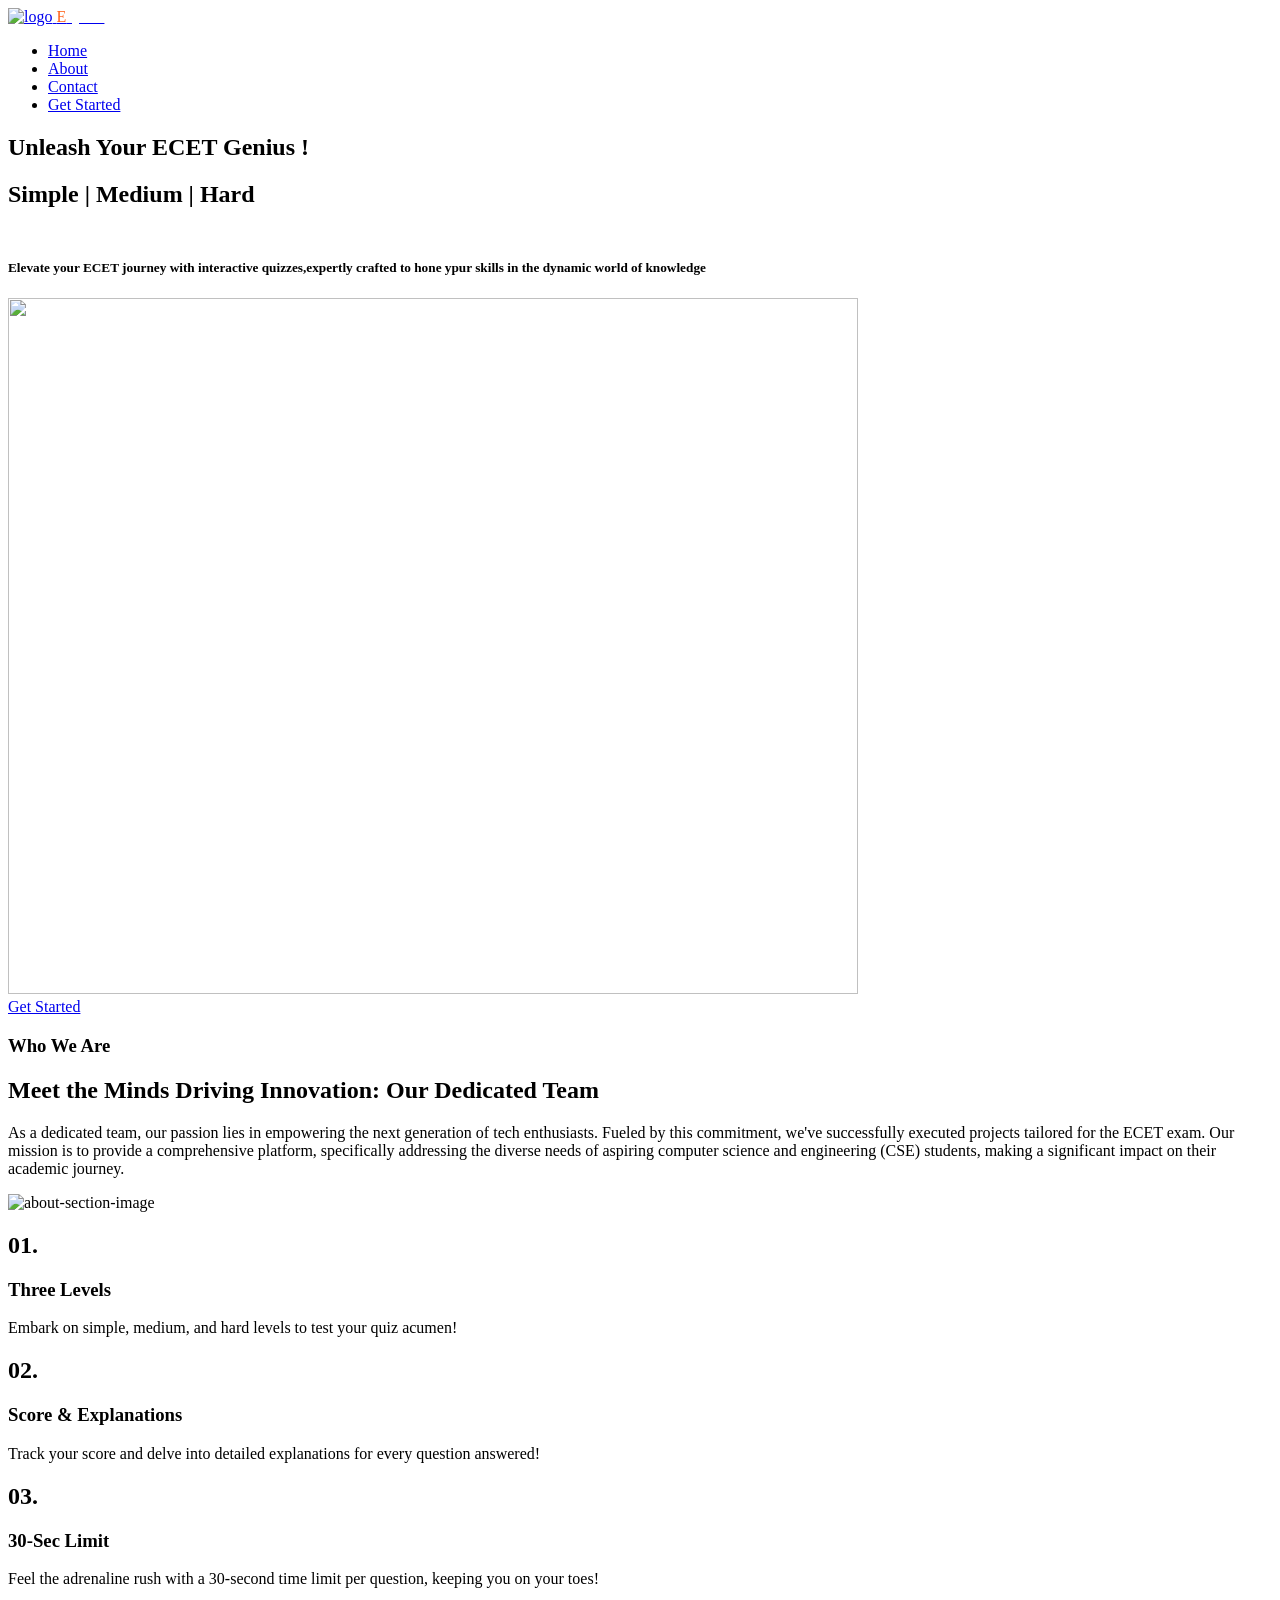
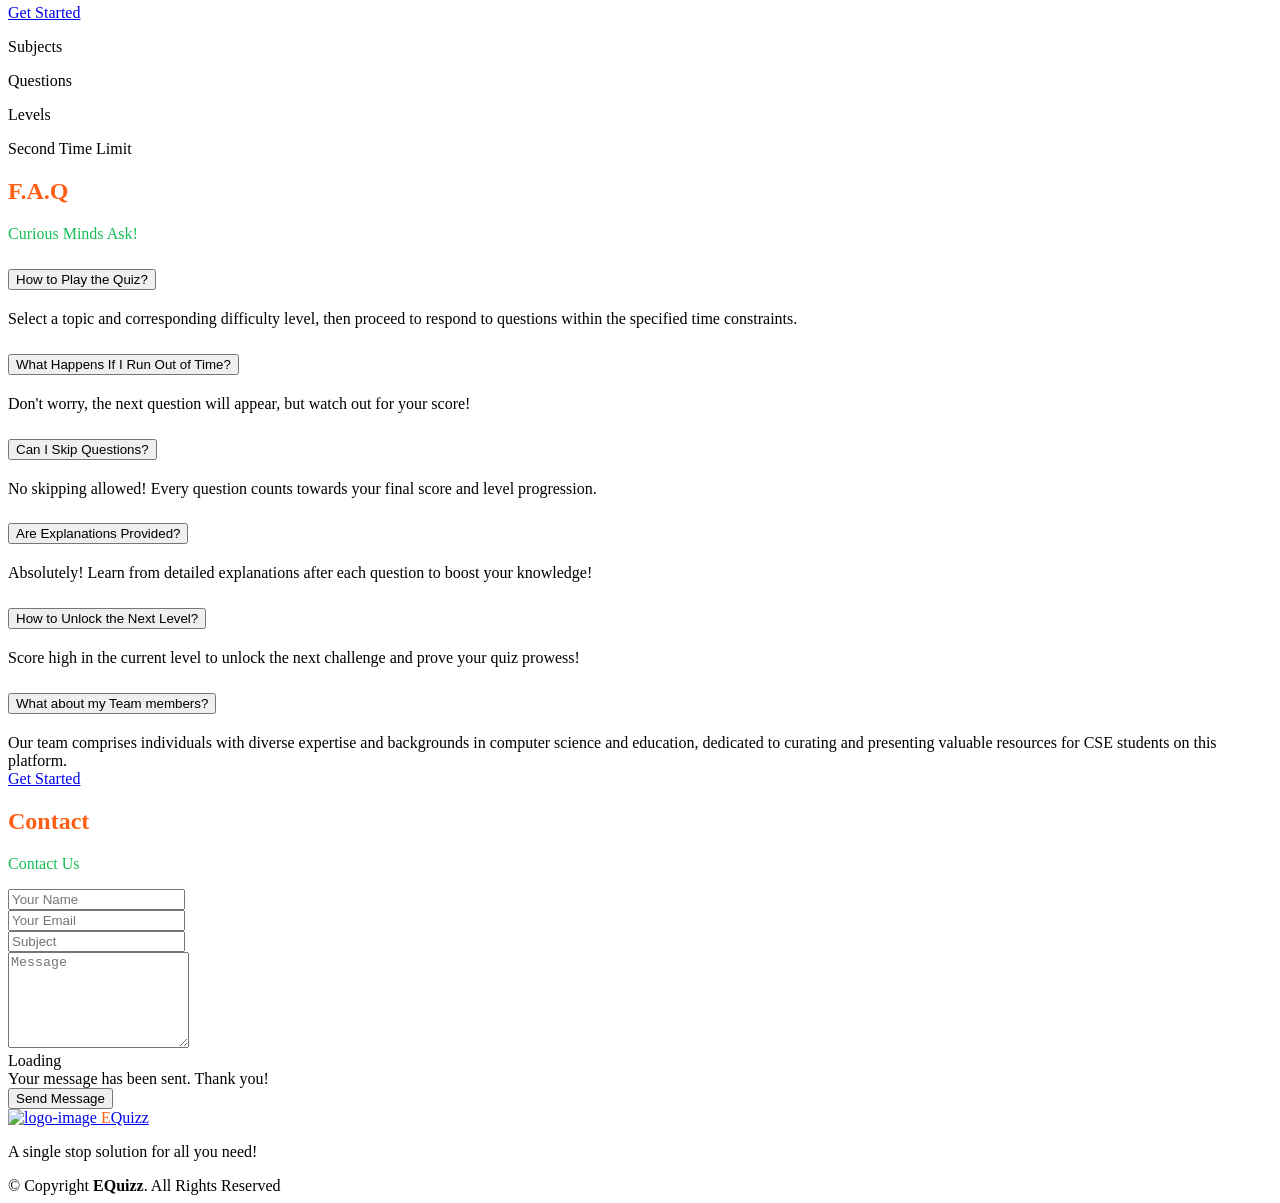
==== final/index.html @ 0a88ded5 "r1" ====
<!DOCTYPE html>
<html lang="en">

<head>
  <meta charset="utf-8"> 
  <meta content="width=device-width, initial-scale=1.0" name="viewport">

  <title>EQuizz</title>
  <meta content="" name="description">
  <meta content="" name="keywords">

  <!-- Favicons -->
  <link href="assets\img\logo.png" rel="icon">
  <link href="assets\img\logo.png" rel="apple-touc">

  <!-- Google Fonts -->
  <link href="https://fonts.googleapis.com/css?family=Open+Sans:300,300i,400,400i,600,600i,700,700i|Nunito:300,300i,400,400i,600,600i,700,700i|Poppins:300,300i,400,400i,500,500i,600,600i,700,700i" rel="stylesheet">

  <!-- Vendor CSS Files -->
  <link href="assets/vendor/aos/aos.css" rel="stylesheet">
  <link href="assets/vendor/bootstrap/css/bootstrap.min.css" rel="stylesheet">
  <link href="assets/vendor/bootstrap-icons/bootstrap-icons.css" rel="stylesheet">
  <link href="assets/vendor/glightbox/css/glightbox.min.css" rel="stylesheet">
  <link href="assets/vendor/remixicon/remixicon.css" rel="stylesheet">
  <link href="assets/vendor/swiper/swiper-bundle.min.css" rel="stylesheet">

  <!-- Main CSS File -->
  <link href="assets/css/style.css" rel="stylesheet">
</head>

<body>

  <!-- ======= Header ======= -->
  <header id="header" class="header fixed-top">
    <div class="container-fluid container-xl d-flex align-items-center justify-content-between">

      <a href="index-home.html" class="logo d-flex align-items-center">
        <img src="assets\img\logo.png" alt="logo">
        <span style="color: #ff5f15;">E</span><span style="color:#fff;">Quizz</span>
      </a>

      <nav id="navbar" class="navbar">
        <ul>
          <li><a class="nav-link scrollto active" href="#hero">Home <i class="bi bi-arrow-down"></i> </a></li>
          <li><a class="nav-link scrollto" href="#about">About<i class="bi bi-arrow-down"></i></a></li>
          <li><a class="nav-link scrollto" href="#contact">Contact<i class="bi bi-arrow-down"></i></a></li>
          <li><a class="getstarted scrollto" href="preloader-mpc.html">Get Started</a></li>
        </ul>
        <i class="bi bi-list mobile-nav-toggle bi-menu-up" style="color: #e1ecff; font-size:1.5rem;"></i>
      </nav><!-- .navbar -->

    </div>
  </header><!-- End Header -->

  <!-- ======= Hero Section ======= -->
  <section id="hero" class="hero d-flex align-items-center">

    <div class="container">
      <div class="row">
               <div class="col-lg-6 col-md-4 d-flex flex-column justify-content-center hero-main ">
          <h1 data-aos="fade-up" >Unleash Your ECET Genius !</h1>
          <h2 data-aos="fade-up" class="text-light glowing-text">Simple | Medium | Hard</h2>
          <h5 style="padding-top: 30px;" data-aos="fade-up" data-aos-delay="200">Elevate your ECET journey with interactive quizzes,expertly crafted to hone ypur skills in the dynamic world of knowledge</h5>
          </div>
  
        <div class="col-lg-6  hero-img " data-aos="zoom-out" data-aos-delay="400" >
          <img width="850" height="696" style="max-width: 80%;" src="assets\img\hero-position-img.webp" class="img-fluid" alt="">
        </div>
      </div>
      <div data-aos="fade-up" data-aos-delay="400">
        <div class="text-center text-lg-center">
          <a href="preloader-mpc.html" class="btn-get-started scrollto d-inline-flex align-items-center justify-content-center align-self-center" style="margin-bottom:0px;">
            <span>Get Started</span>
            <i class="bi bi-arrow-right"></i>
          </a>
        </div>
      </div>
   </div>
  </section>


 

 <!-- End Hero -->

  <main id="main">
    <!-- ======= About Section ======= -->
    <section id="about" class="about">

      <div class="container" data-aos="fade-up">
        <div class="row gx-0">

          <div class="col-lg-6 d-flex flex-column justify-content-center" data-aos="fade-up" data-aos-delay="200">
            <div class="content">
              <h3>Who We Are</h3>
              <h2>Meet the Minds Driving Innovation: Our Dedicated Team</h2>
              <p> As a dedicated team, our passion lies in empowering the next generation of tech enthusiasts. Fueled by this commitment, we've successfully executed projects tailored for the ECET exam. Our mission is to provide a comprehensive platform, specifically addressing the diverse needs of aspiring computer science and engineering (CSE) students, making a significant impact on their academic journey. </p>
              
            </div>
          </div>

          <div class="col-lg-6 d-flex align-items-center" data-aos="zoom-out" data-aos-delay="200">
            <img src="assets\img\about.png" class="img-fluid about-img" alt="about-section-image">
          </div>

        </div>
      </div>
    </section>
    <!-- End About Section -->

    
    <!-- ======= Services Section ======= -->
    <section id="services" class="services">

      <div class="container" data-aos="fade-up">

        <div class="row gy-4">

          <div class="col-lg-4 col-md-6" data-aos="fade-up" data-aos-delay="200">
            <div class="service-box blue">
              <i class="bi-border-width icon"></i>    
              <h1>01.</h1>
              <h3>Three Levels</h3>
              <p>Embark on simple, medium, and hard levels to test your quiz acumen!</p>
            </div>
          </div>

          <div class="col-lg-4 col-md-6" data-aos="fade-up" data-aos-delay="300">
            <div class="service-box blue">
              <i class="bi-award icon"></i>
              <h1>02.</h1>
              <h3>Score & Explanations</h3>
              <p>Track your score and delve into detailed explanations for every question answered! </p>
            </div>
          </div>

          <div class="col-lg-4 col-md-6" data-aos="fade-up" data-aos-delay="400">
            <div class="service-box blue">
              <i class="bi-hourglass-split  icon"></i>            
                <h1>03.</h1>
              <h3>30-Sec Limit </h3>
              <p>Feel the adrenaline rush with a 30-second time limit per question, keeping you on your toes! </p>
            </div>
          </div>


        </div>

      </div>
      <div data-aos="fade-up" data-aos-delay="400">
        <div class="text-center text-lg-center ">
          <a href="preloader-mpc.html" class="btn-get-started scrollto d-inline-flex align-items-center justify-content-center align-self-center">
            <span>Get Started</span>
            <i class="bi bi-arrow-right"></i>
          </a>
        </div>
      </div>
    </section><!-- End Services Section -->

 

<!-- ======= Counts Section ======= -->

      <section id="counts" class="counts">
        <div class="container" data-aos="fade-up">
  
          <div class="row gy-4">
  
            <div class="col-lg-3 col-md-6">
              <div class="count-box">
                <i class="bi bi-book-half"></i>
                <div>
                  <span data-purecounter-start="0" data-purecounter-end="3" data-purecounter-duration="1" class="purecounter"></span>
                  <p>Subjects</p>
                </div>
              </div>
            </div>
  
            <div class="col-lg-3 col-md-6">
              <div class="count-box">
                <i class="bi bi-patch-question-fill" style="color: #ee6c20;"></i>
                <div>
                  <span data-purecounter-start="0" data-purecounter-end="225" data-purecounter-duration="1" class="purecounter"></span>
                  <p>Questions</p>
                </div>
              </div>
            </div>
  
            <div class="col-lg-3 col-md-6">
              <div class="count-box">
                <i class="bi-border-width" style="color: #15be56;"></i>
                <div>
                  <span data-purecounter-start="0" data-purecounter-end="3" data-purecounter-duration="1" class="purecounter"></span>
                  <p>Levels</p>
                </div>
              </div>
            </div>
  
            <div class="col-lg-3 col-md-6">
              <div class="count-box">
                <i class="bi bi-alarm-fill" style="color: #bb0852;"></i>
                <div>
                  <span data-purecounter-start="0" data-purecounter-end="30" data-purecounter-duration="1" class="purecounter"></span>
                  <p> Second Time Limit</p>
                </div>
              </div>
            </div>
  
          </div>
  
        </div>
      </section>

    <!-- End Counts Section -->
  

    <!-- ======= F.A.Q Section ======= -->
    <section id="faq" class="faq">

      <div class="container" data-aos="fade-up">

        <header class="section-header">
          <h2 style="color: #ff5f15;">F.A.Q</h2>
          <p style="color: #15be56;">Curious Minds Ask!</p>
        </header>

        <div class="row">
          <div class="col-lg-6">
            <!-- F.A.Q List 1-->
            <div class="accordion accordion-flush" id="faqlist1">
              <div class="accordion-item">
                <h2 class="accordion-header">
                  <button class="accordion-button collapsed" type="button" data-bs-toggle="collapse" data-bs-target="#faq-content-1">
                    How to Play the Quiz?
                  </button>
                </h2>
                <div id="faq-content-1" class="accordion-collapse collapse" data-bs-parent="#faqlist1">
                  <div class="accordion-body">
                    Select a topic and corresponding difficulty level, then proceed to respond to questions within the specified time constraints.
                  </div>
                </div>
              </div>

              <div class="accordion-item">
                <h2 class="accordion-header">
                  <button class="accordion-button collapsed" type="button" data-bs-toggle="collapse" data-bs-target="#faq-content-2">
                    What Happens If I Run Out of Time?
                  </button>
                </h2>
                <div id="faq-content-2" class="accordion-collapse collapse" data-bs-parent="#faqlist1">
                  <div class="accordion-body">
                    Don't worry, the next question will appear, but watch out for your score!                  </div>
                </div>
              </div>

              <div class="accordion-item">
                <h2 class="accordion-header">
                  <button class="accordion-button collapsed" type="button" data-bs-toggle="collapse" data-bs-target="#faq-content-3">
                    Can I Skip Questions?                  </button>
                </h2>
                <div id="faq-content-3" class="accordion-collapse collapse" data-bs-parent="#faqlist1">
                  <div class="accordion-body">
                    No skipping allowed! Every question counts towards your final score and level progression.                  </div>
                </div>
              </div>

            </div>
          </div>

          <div class="col-lg-6">

            <!-- F.A.Q List 2-->
            <div class="accordion accordion-flush" id="faqlist2">

              <div class="accordion-item">
                <h2 class="accordion-header">
                  <button class="accordion-button collapsed" type="button" data-bs-toggle="collapse" data-bs-target="#faq2-content-1">
                    Are Explanations Provided?                  </button>
                </h2>
                <div id="faq2-content-1" class="accordion-collapse collapse" data-bs-parent="#faqlist2">
                  <div class="accordion-body">
                    Absolutely! Learn from detailed explanations after each question to boost your knowledge!                  </div>
                </div>
              </div>

              <div class="accordion-item">
                <h2 class="accordion-header">
                  <button class="accordion-button collapsed" type="button" data-bs-toggle="collapse" data-bs-target="#faq2-content-2">

                    How to Unlock the Next Level?                  </button>
                </h2>
                <div id="faq2-content-2" class="accordion-collapse collapse" data-bs-parent="#faqlist2">
                  <div class="accordion-body">
                    Score high in the current level to unlock the next challenge and prove your quiz prowess!                  </div>
                </div>
              </div>

              <div class="accordion-item">
                <h2 class="accordion-header">
                  <button class="accordion-button collapsed" type="button" data-bs-toggle="collapse" data-bs-target="#faq2-content-3">
                    What about my Team members?                  </button>
                </h2>
                <div id="faq2-content-3" class="accordion-collapse collapse" data-bs-parent="#faqlist2">
                  <div class="accordion-body">
                    Our team comprises individuals with diverse expertise and backgrounds in computer science and education, dedicated to curating and presenting valuable resources for CSE students on this platform.                  </div>
                </div>
              </div>

            </div>
          </div>

        </div>

      </div>
      <div data-aos="fade-up" data-aos-delay="600">
        <div class="text-center text-lg-center ">
          <a href="preloader-mpc.html" class="btn-get-started scrollto d-inline-flex align-items-center justify-content-center align-self-center">
            <span>Get Started</span>
            <i class="bi bi-arrow-right"></i>
          </a>
        </div>
      </div>


    </section><!-- End F.A.Q Section -->


    <!-- ======= Contact Section ======= -->
    <section id="contact" class="contact">

      <div class="container" data-aos="fade-up">

        <header class="section-header">
          <h2 style="color: #ff5f15;">Contact</h2>
          <p style="color: #15be56;">Contact Us</p>
        </header>

        <div class="row gy-4">


          <div class="col-lg-12">
            <form action="forms/contact.php" method="post" class="php-email-form">
              <div class="row gy-4">

                <div class="col-md-6">
                  <input type="text" name="name" class="form-control contact-input " placeholder="Your Name" required>
                </div>

                <div class="col-md-6 ">
                  <input type="email" class="form-control contact-input" name="email" placeholder="Your Email " required>
                </div>

                <div class="col-md-12">
                  <input type="text" class="form-control contact-input" name="subject" placeholder="Subject" required>
                </div>

                <div class="col-md-12">
                  <textarea class="form-control contact-input" name="message" rows="6" placeholder="Message" required></textarea>
                </div>

                <div class="col-md-12 text-center">
                  <div class="loading">Loading</div>
                  <div class="error-message"></div>
                  <div class="sent-message">Your message has been sent. Thank you!</div>

                  <button type="submit">Send Message</button>
                </div>

              </div>
            </form>

          </div>

        </div>

      </div>

    </section><!-- End Contact Section -->

  </main><!-- End #main -->

  <!-- ======= Footer ======= -->
  <footer id="footer" class="footer">
    <div class="footer-top">
      <div class="container">
        <div class="row gy-4">
          <div class="col-lg-5 col-md-12 footer-info">
            <a href="index.html" class="logo d-flex align-items-center">
              <img src="https://res.cloudinary.com/dsjd30c4d/image/upload/v1711091138/logo_s2dvda.png" alt="logo-image">
              <span style="color:#ff5f15 ;">E</span><span>Quizz</span>
            </a>
            <p>A single stop solution for all you need!</p>
          </div>


        </div>
      </div>
    </div>

    <div class="container">
      <div class="copyright">
        &copy; Copyright <strong><span>EQuizz</span></strong>. All Rights Reserved
      </div>
    </div>
  </footer><!-- End Footer -->

  <a href="#" class="back-to-top d-flex align-items-center justify-content-center"><i class="bi bi-arrow-up-short"></i></a>

  <!-- Vendor JS Files -->
  <script src="assets/vendor/purecounter/purecounter_vanilla.js"></script>
  <script src="assets/vendor/aos/aos.js"></script>
  <script src="assets/vendor/bootstrap/js/bootstrap.bundle.min.js"></script>
  <script src="assets/vendor/glightbox/js/glightbox.min.js"></script>
  <script src="assets/vendor/isotope-layout/isotope.pkgd.min.js"></script>
  <script src="assets/vendor/swiper/swiper-bundle.min.js"></script>
  <script src="assets/vendor/php-email-form/validate.js"></script>

  <!-- Template Main JS File -->
  <script src="assets/js/main.js"></script>

</body>

</html>
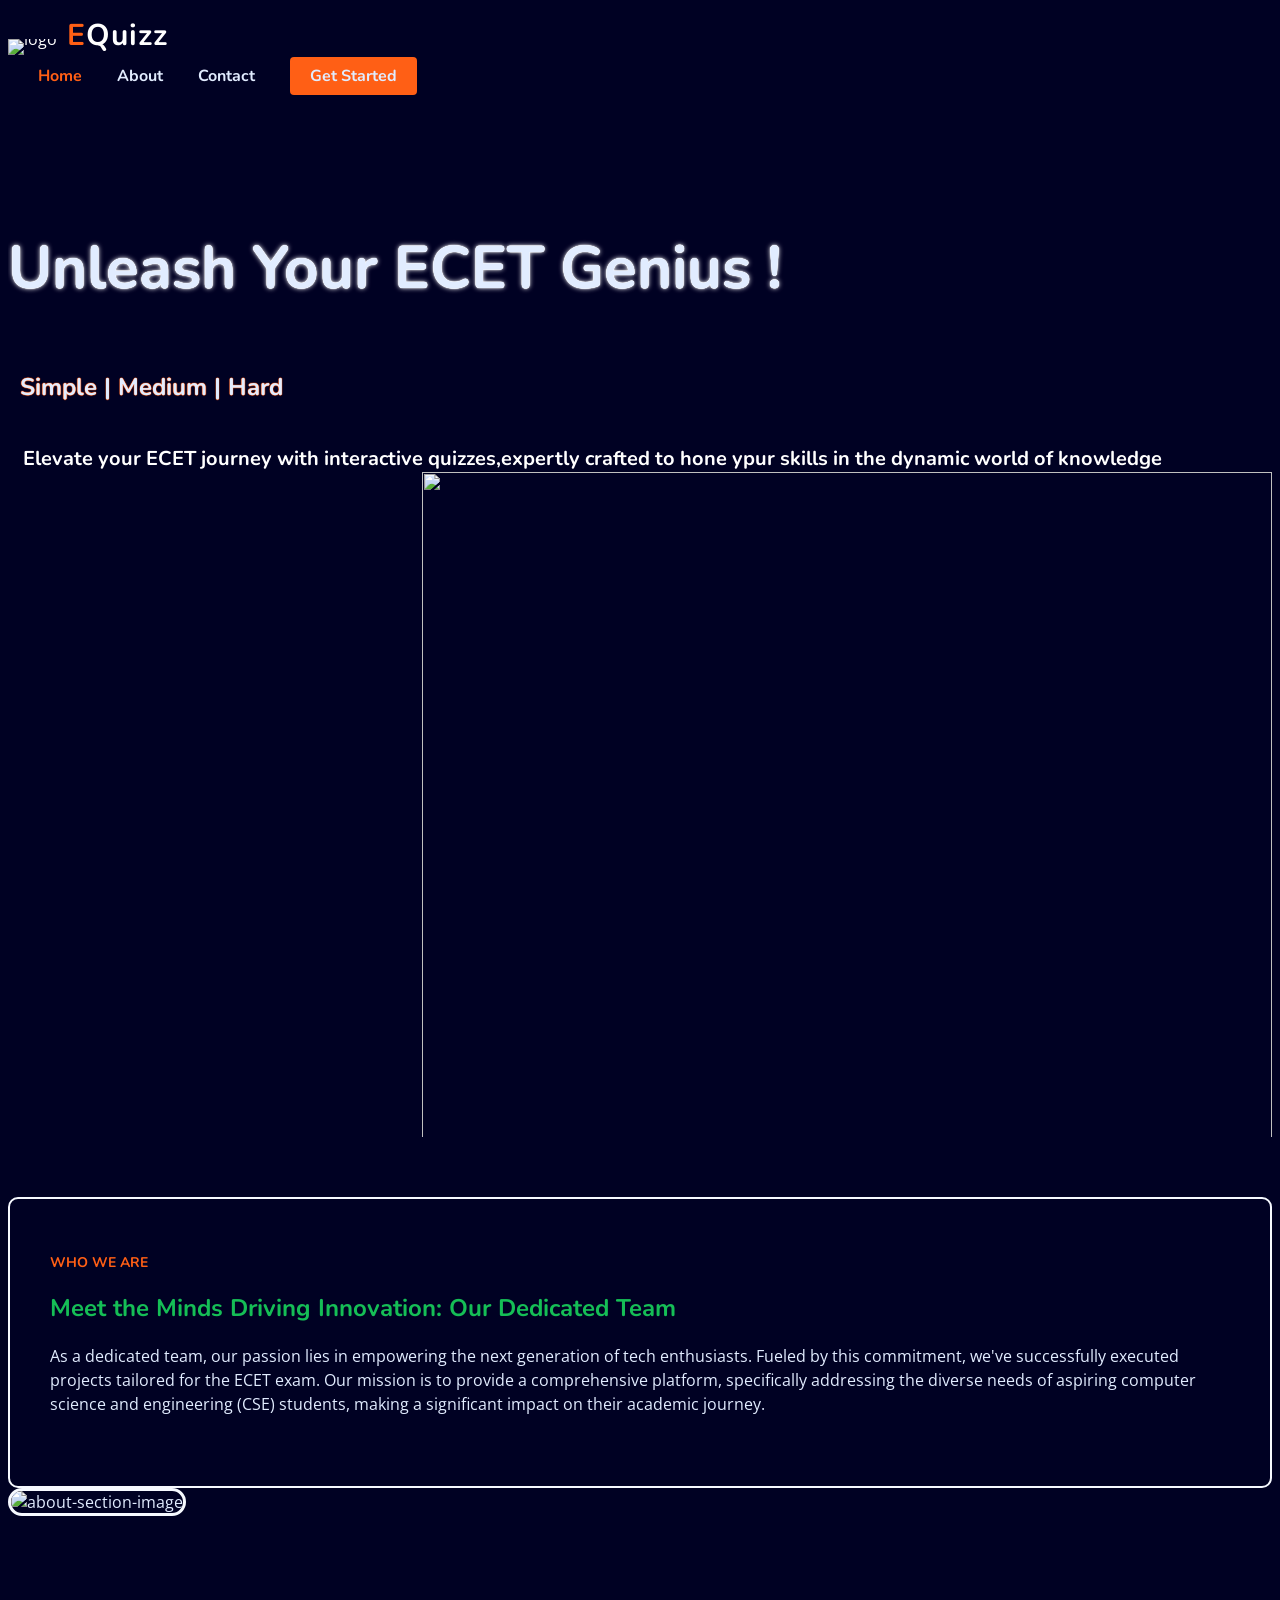
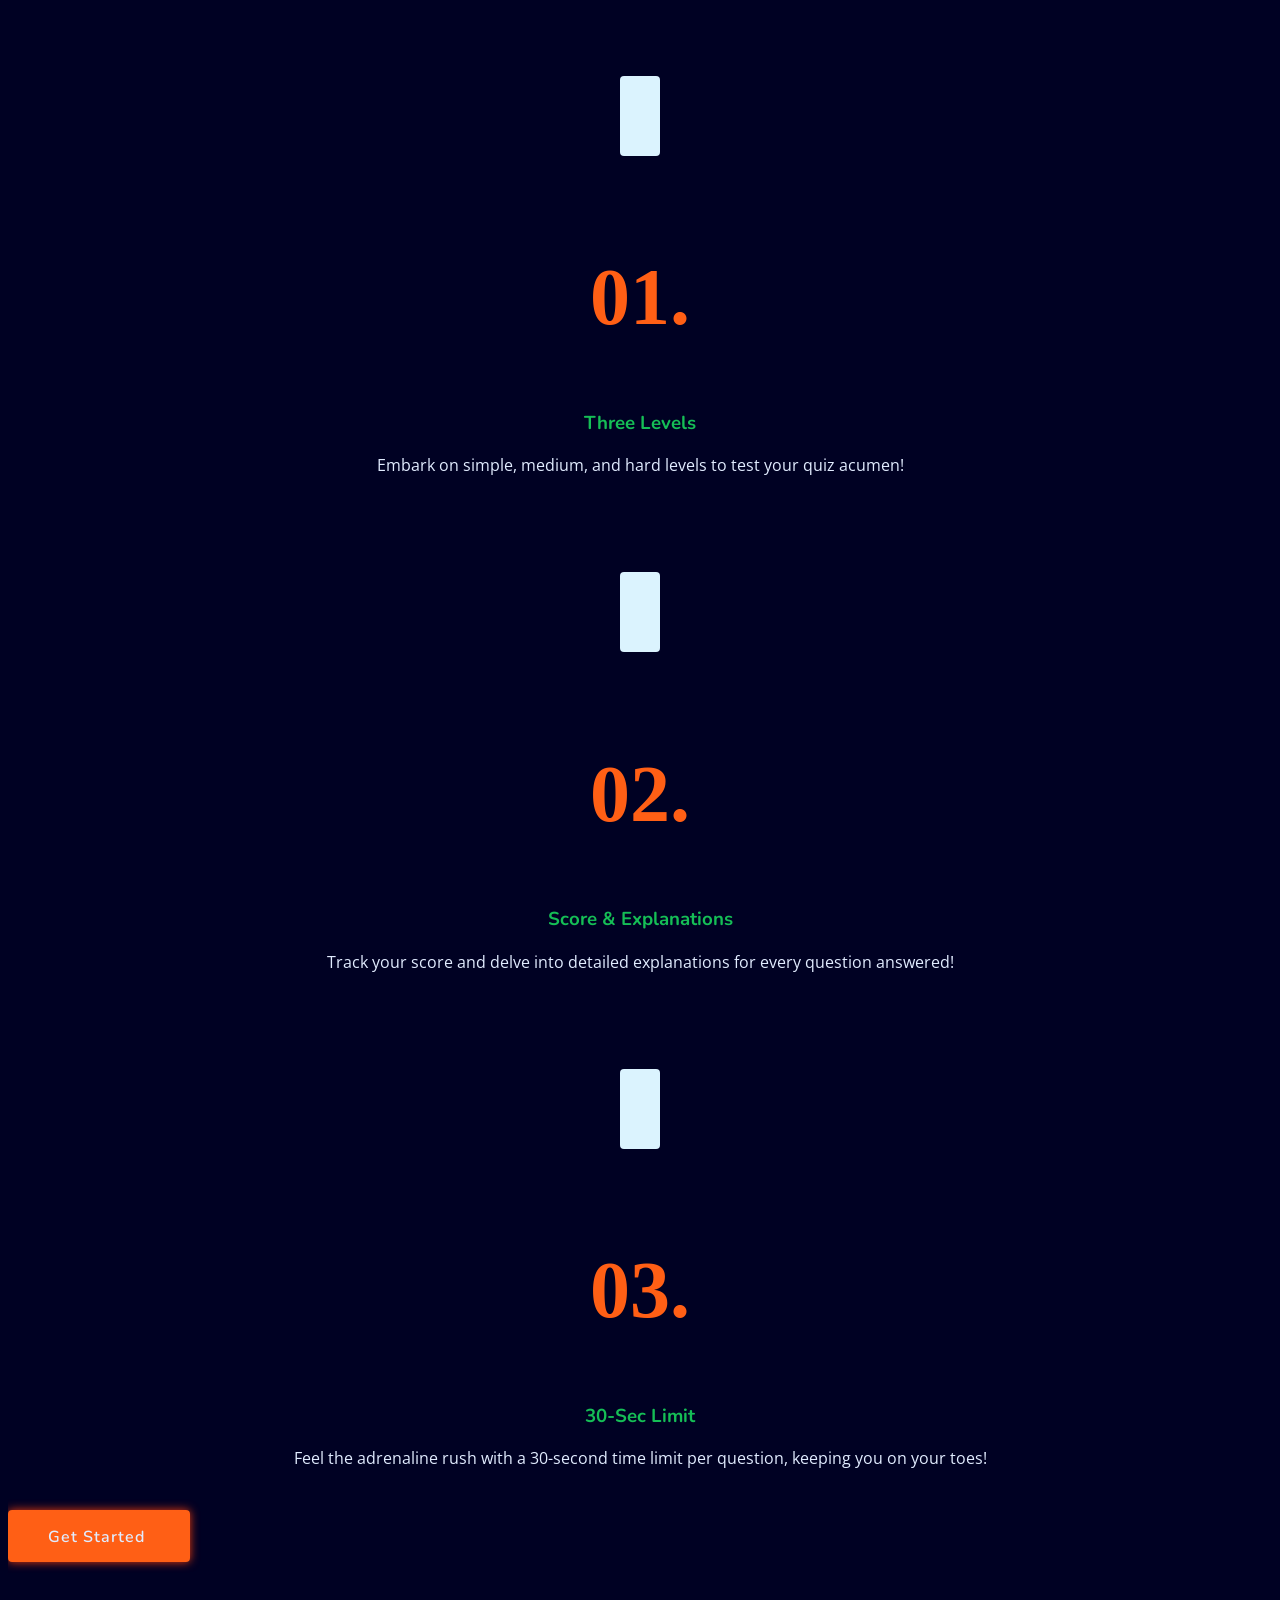
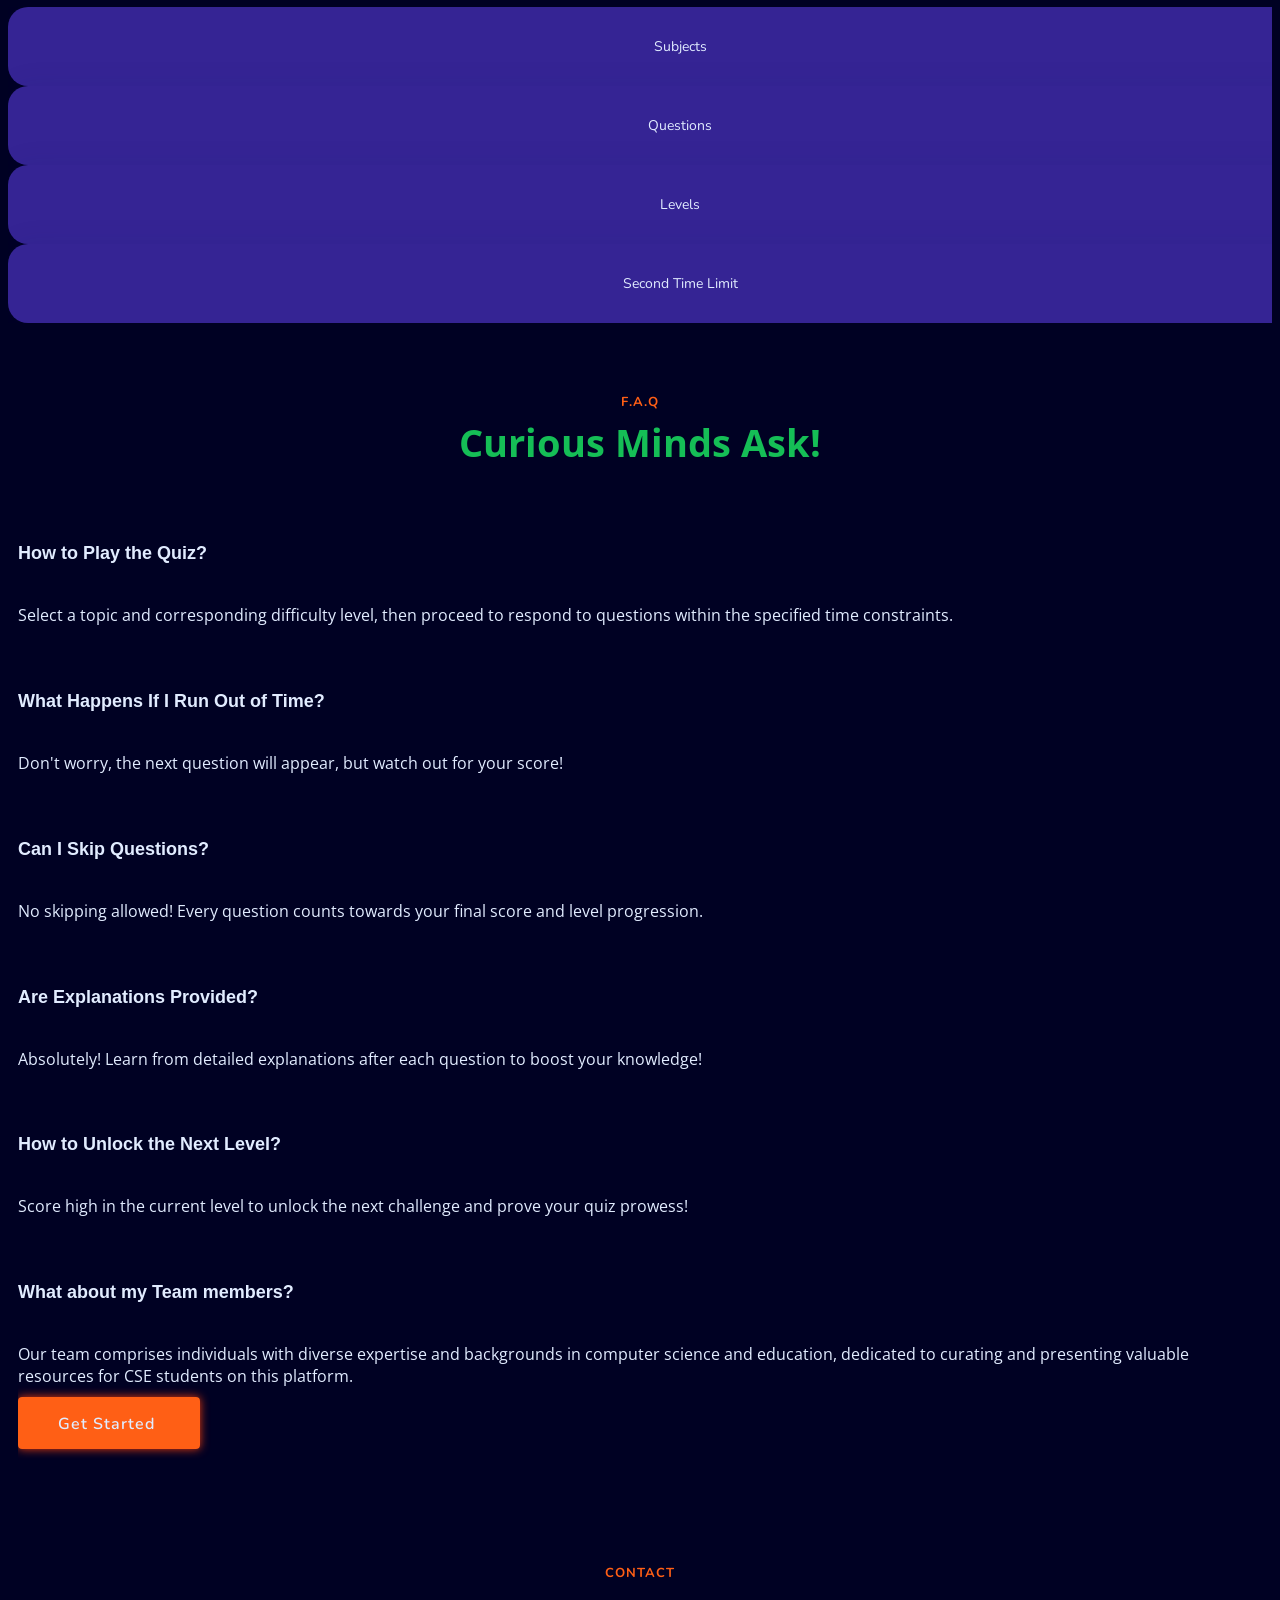
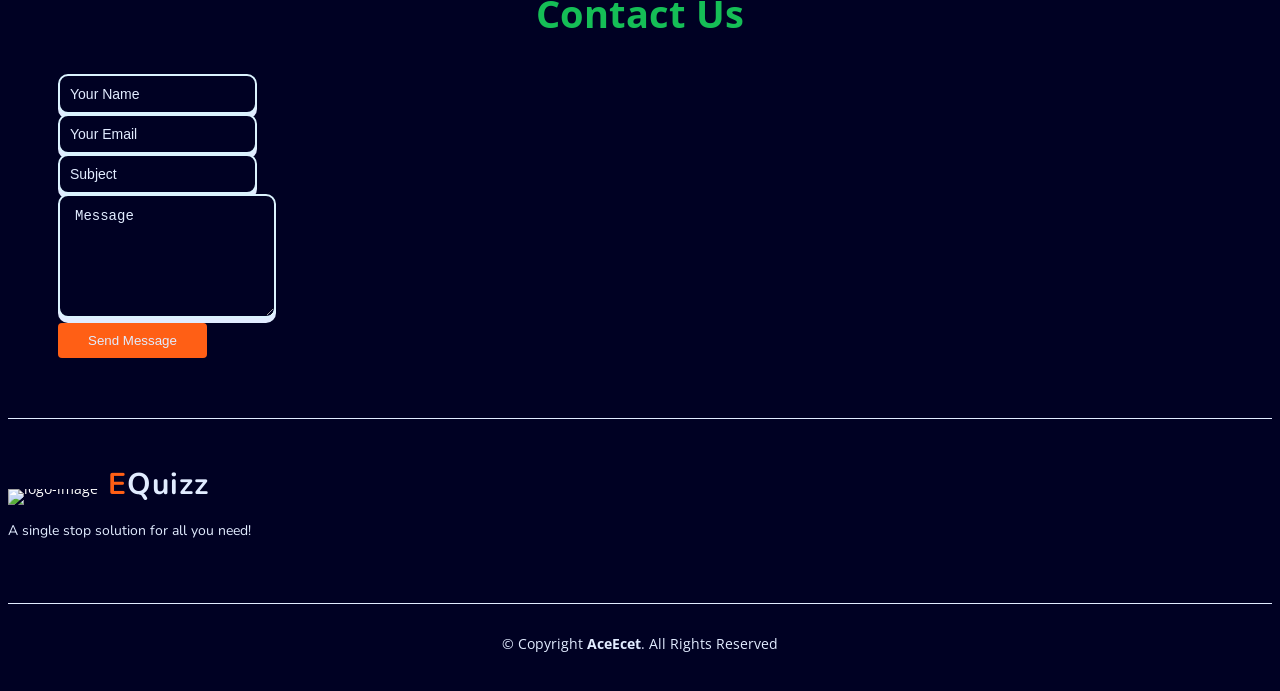
==== commit 5ba746bb: "rename EQuizz to AceEcet" ====
--- a/final/index.html
+++ b/final/index.html
@@ -5,7 +5,7 @@
   <meta charset="utf-8"> 
   <meta content="width=device-width, initial-scale=1.0" name="viewport">
 
-  <title>EQuizz</title>
+  <title>AceEcet</title>
   <meta content="" name="description">
   <meta content="" name="keywords">
 
@@ -399,7 +399,7 @@
 
     <div class="container">
       <div class="copyright">
-        &copy; Copyright <strong><span>EQuizz</span></strong>. All Rights Reserved
+        &copy; Copyright <strong><span>AceEcet</span></strong>. All Rights Reserved
       </div>
     </div>
   </footer><!-- End Footer -->
--- a/final/assets/css/style.css
+++ b/final/assets/css/style.css
@@ -0,0 +1,1043 @@
+/*--------------------------------------------------------------
+# General
+--------------------------------------------------------------*/
+:root {
+  scroll-behavior: smooth;
+}
+
+body {
+  font-family: "Open Sans", sans-serif;
+  color: #e1ecff;
+  background-color: #000123;
+}
+
+a {
+  color: white;
+  text-decoration: none;
+}
+
+a:hover {
+  color: white;
+  text-decoration:none;
+}
+
+h1,
+h2,
+h3,
+h4,
+h5,
+h6 {
+  font-family: "Nunito", sans-serif;
+}
+
+/*--------------------------------------------------------------
+# Sections
+--------------------------------------------------------------*/
+section {
+  padding: 60px 0;
+  overflow: hidden;
+}
+
+.section-header {
+  text-align: center;
+  padding-bottom: 40px;
+}
+
+.section-header h2 {
+  font-size: 13px;
+  letter-spacing: 1px;
+  font-weight: 700;
+  margin: 0;
+  color: #4154f1;
+  text-transform: uppercase;
+}
+
+.section-header p {
+  margin: 10px 0 0 0;
+  padding: 0;
+  font-size: 38px;
+  line-height: 42px;
+  font-weight: 700;
+  color: #012970;
+}
+
+@media (max-width: 768px) {
+  .section-header p {
+    font-size: 28px;
+    line-height: 32px;
+  }
+}
+
+/*--------------------------------------------------------------
+# Breadcrumbs
+--------------------------------------------------------------*/
+.breadcrumbs {
+  padding: 15px 0;
+  background: #012970;
+  min-height: 40px;
+  margin-top: 82px;
+  color: #e1ecff;
+}
+
+@media (max-width: 992px) {
+  .breadcrumbs {
+    margin-top: 57px;
+  }
+}
+
+.breadcrumbs h2 {
+  font-size: 28px;
+  font-weight: 500;
+}
+
+.breadcrumbs ol {
+  display: flex;
+  flex-wrap: wrap;
+  list-style: none;
+  padding: 0 0 10px 0;
+  margin: 0;
+  font-size: 14px;
+}
+
+.breadcrumbs ol a {
+  color: #e1ecff;
+  transition: 0.3s;
+}
+
+.breadcrumbs ol a:hover {
+  text-decoration: underline;
+}
+
+.breadcrumbs ol li+li {
+  padding-left: 10px;
+}
+
+.breadcrumbs ol li+li::before {
+  display: inline-block;
+  padding-right: 10px;
+  color: #8894f6;
+  content: "/";
+}
+
+/*--------------------------------------------------------------
+# Back to top button
+--------------------------------------------------------------*/
+.back-to-top {
+  position: fixed;
+  visibility: hidden;
+  opacity: 0;
+  right: 15px;
+  bottom: 15px;
+  z-index: 99999;
+  background: #ff5f15;
+  width: 40px;
+  height: 40px;
+  border-radius: 4px;
+  transition: all 0.4s;
+}
+
+.back-to-top i {
+  font-size: 24px;
+  color: #e1ecff;
+  line-height: 0;
+}
+
+.back-to-top:hover {
+  background: #ff5f15;
+  color: #e1ecff;
+}
+
+.back-to-top.active {
+  visibility: visible;
+  opacity: 1;
+}
+
+/*--------------------------------------------------------------
+# Disable aos animation delay on mobile devices
+--------------------------------------------------------------*/
+@media screen and (max-width: 768px) {
+  [data-aos-delay] {
+    transition-delay: 0 !important;
+  }
+}
+
+/*--------------------------------------------------------------
+# Header
+--------------------------------------------------------------*/
+.header {
+  transition: all 0.5s;
+  z-index: 997;
+  padding: 20px 0;
+
+}
+
+.header.header-scrolled {
+  background-color: #000123;
+  padding: 15px 0;
+  box-shadow: 0px 2px 20px rgba(1, 41, 112, 0.1);
+}
+
+.header .logo {
+  line-height: 0;
+}
+
+.header .logo img {
+  max-height: 40px;
+  margin-right: 6px;
+  width:2.2rem;
+}
+
+.header .logo span {
+  font-size: 30px;
+  font-weight: 700;
+  letter-spacing: 1px;
+  color: #012970;
+  font-family: "Nunito", sans-serif;
+  margin-top: 3px;
+}
+
+/*--------------------------------------------------------------
+# Navigation Menu
+--------------------------------------------------------------*/
+/**
+* Desktop Navigation 
+*/
+.navbar {
+  padding: 0;
+}
+
+.navbar ul {
+  margin: 0;
+  padding: 0;
+  display: flex;
+  list-style: none;
+  align-items: center;
+}
+
+.navbar li {
+  position: relative;
+}
+
+.navbar a,
+.navbar a:focus {
+  display: flex;
+  align-items: center;
+  justify-content: space-between;
+  padding: 10px 0 10px 30px;
+  font-family: "Nunito", sans-serif;
+  font-size: 16px;
+  font-weight: 700;
+  color: #e1ecff ;
+  white-space: nowrap;
+  transition: 0.3s;
+}
+
+.navbar a i,
+.navbar a:focus i {
+  font-size: 12px;
+  line-height: 0;
+  margin-left: 5px;
+}
+
+.navbar a:hover,
+.navbar .active,
+.navbar .active:focus,
+.navbar li:hover>a {
+  color: #ff5f15;
+}
+
+.navbar .getstarted,
+.navbar .getstarted:focus {
+  background: #ff5f15;
+  padding: 8px 20px;
+  margin-left: 30px;
+  border-radius: 4px;
+  color: #e1ecff;
+}
+
+.navbar .getstarted:hover,
+.navbar .getstarted:focus:hover {
+  color: #e1ecff;
+  background: #ff5f15;
+}
+
+@media (max-width: 1366px) {
+  .navbar .dropdown .dropdown ul {
+    left: -90%;
+  }
+
+  .navbar .dropdown .dropdown:hover>ul {
+    left: -100%;
+  }
+}
+
+/**
+* Mobile Navigation 
+*/
+.mobile-nav-toggle {
+  color: #012970;
+  font-size: 28px;
+  cursor: pointer;
+  display: none;
+  line-height: 0;
+  transition: 0.5s;
+}
+
+.mobile-nav-toggle.bi-x {
+  color: #e1ecff;
+}
+
+@media (max-width: 1200px) {
+  .mobile-nav-toggle {
+    display: block;
+  }
+
+  .navbar ul {
+    display: none;
+  }
+}
+
+.navbar-mobile {
+  position: fixed;
+  overflow: hidden;
+  top: 0;
+  right: 0;
+  left: 0;
+  bottom: 0;
+  background: #000123;
+  transition: 0.3s;
+}
+
+.navbar-mobile .mobile-nav-toggle {
+  position: absolute;
+  top: 15px;
+  right: 15px;
+}
+
+.navbar-mobile ul {
+  display: block;
+  position: absolute;
+  top: 55px;
+  right: 15px;
+  bottom: 15px;
+  left: 15px;
+  padding: 10px 0;
+  border-radius: 10px;
+  background-color: #e1ecff;
+  overflow-y: auto;
+  transition: 0.3s;
+}
+
+.navbar-mobile a,
+.navbar-mobile a:focus {
+  padding: 10px 20px;
+  font-size: 15px;
+  color:#001f55 ;
+}
+
+.navbar-mobile a:hover,
+.navbar-mobile .active,
+.navbar-mobile li:hover>a {
+  color: #ff5f15;
+}
+
+.navbar-mobile .getstarted,
+.navbar-mobile .getstarted:focus {
+  margin: 15px;
+}
+
+
+/*--------------------------------------------------------------
+# Hero Section
+--------------------------------------------------------------*/
+.hero {
+  width: 100%;
+  height: 100vh;
+  background: url(https://res.cloudinary.com/dsjd30c4d/image/upload/v1711090988/hero-bg_wryiqh.jpg) top center no-repeat;
+  background-size: cover;
+  
+
+}
+.hero-main{
+  background: transparent url(assets\img\bg-shapes-circles.png) no-repeat right top;
+  background-size: cover;
+}
+
+.hero h1 {
+  margin: 20;
+  font-size: 60px;
+  font-weight: 700;
+  color: #e1ecff;
+  text-shadow: 
+  0 0 1px #fff, /* horizontal offset, vertical offset, blur radius, color */
+  0 0 1px #fff,
+  0 0 0px #fff,
+  0 0 5px #fff;
+}
+
+.hero h5 {
+  color: white;
+  margin: -20px 15px 0 15px;
+  font-size: 20px;
+}
+
+.glowing-text {
+  padding: 0.5em;
+  text-shadow: 
+    0 0 1px #ff5f15, /* horizontal offset, vertical offset, blur radius, color */
+    0 0 1px #ff5f15,
+    0 0 1px #ff5f15,
+    0 0 0px #ff5f15;
+}
+
+.btn-get-started {
+  margin-top: 50px;
+  margin-bottom: 0px;
+  line-height: 0;
+  padding: 15px 40px;
+  border-radius: 4px;
+  transition: 0.5s;
+  color: #e1ecff;
+  background: #ff5f15;
+  box-shadow: 0px 0px 10px 0px #ed3c0d;
+  
+}
+
+.btn-get-started span {
+  font-family: "Nunito", sans-serif;
+  font-weight: 600;
+  font-size: 16px;
+  letter-spacing: 1px;
+}
+
+.btn-get-started i {
+  margin-left: 5px;
+  font-size: 18px;
+  transition: 0.3s;
+}
+
+.btn-get-started:hover i {
+  transform: translateX(5px);
+  padding: 0.1em;
+  text-shadow: 
+    0 0 5px #ff5f15, /* horizontal offset, vertical offset, blur radius, color */
+    0 0 10px #ff5f15,
+    0 0 15px #ff5f15,
+    0 0 20px #ff5f15;
+}
+
+.hero .hero-img {
+  text-align: right;
+ 
+}
+
+
+@media (min-width: 1024px) {
+  .hero {
+    background-attachment: fixed;
+  }
+}
+
+@media (max-width: 991px) {
+  .hero {
+    height: auto;
+    padding: 120px 0 60px 0;
+  }
+
+  .hero .hero-img {
+    text-align: center;
+    margin-top: 80px;
+  }
+
+  .hero .hero-img img {
+    width: 80%;
+  }
+}
+
+@media (max-width: 768px) {
+  .hero {
+    text-align: center;
+  }
+
+  .hero h1 {
+    font-size: 32px;
+  }
+
+  .hero h2 {
+    font-size: 24px;
+  }
+
+  .hero .hero-img img {
+    width: 100%;
+  }
+}
+
+
+/*--------------------------------------------------------------
+# About
+--------------------------------------------------------------*/
+.about{
+  background-color: #000123;
+  background-size: cover;
+  padding:auto;
+  margin: auto;
+}
+.about .content {
+  padding: 40px;
+  border: 2px solid #F6F9FF;
+  color:#e1ecff;
+  border-radius: 10px;
+}
+
+.about-img{
+  border: 3px solid #F6F9FF;
+ border-radius:30px ;
+}
+@media (max-width: 768px) {
+  .about-img{
+    border-top:none;
+    border-radius: 20px;
+  }
+  .about .content{
+    border-bottom: none;
+    border-radius: 20px;
+
+  }
+}
+.about h3 {
+  font-size: 14px;
+  font-weight: 700;
+  color: #ff5f15;
+  text-transform: uppercase;
+}
+
+.about h2 {
+  font-size: 24px;
+  font-weight: 700;
+  color: #15be56;
+}
+
+.about p {
+  margin: 15px 0 30px 0;
+  line-height: 24px;
+}
+
+
+/*--------------------------------------------------------------
+# Services
+--------------------------------------------------------------*/
+.services{
+  background:url(/AceEcet-Home-Page/assets/img/arrow-bg.png) no-repeat bottom left;
+  background-size:30%;
+}
+.services .service-box {
+  box-shadow: 0px 0 0px rgba(1, 41, 112, 0.08);
+  height: 100%;
+  padding: 40px 30px;
+  text-align: center;
+  transition: 0.3s;
+  border-radius: 5px;
+}
+.services .service-box .icon {
+  font-size: 36px;
+  padding: 40px 20px;
+  border-radius: 4px;
+  position: relative;
+  margin-bottom: 25px;
+  display: inline-block;
+  line-height: 0;
+  transition: 0.3s;
+}
+
+.services h1{
+  font-size:5rem;
+  color: #ff5f15;
+  font-family: serif;
+
+}
+
+.services .service-box h3 {
+  color: #15be56;
+  font-weight: 700;
+}
+
+.services .service-box .read-more {
+  display: inline-flex;
+  align-items: center;
+  justify-content: center;
+  font-weight: 600;
+  font-size: 16px;
+  padding: 8px 20px;
+}
+
+.services .service-box .read-more i {
+  line-height: 0;
+  margin-left: 5px;
+  font-size: 18px;
+}
+
+/* .services .service-box.blue {
+  border-bottom: 3px solid #352494;
+  border-top: 3px solid #352494;
+
+} */
+
+.services .service-box.blue .icon {
+  color: #352494;
+  background: #dbf3fe;
+}
+
+.services .service-box.blue .read-more {
+  color: #352494;
+}
+
+.services .service-box.blue:hover {
+  background: #352494;
+}
+
+.services .service-box.red {
+  border-bottom: 3px solid #e9222c;
+}
+
+.services .service-box.red .icon {
+  color: #e9222c;
+  background: #fef7f8;
+}
+
+.services .service-box.red .read-more {
+  color: #e9222c;
+}
+
+.services .service-box.red:hover {
+  background: #e9222c;
+}
+
+.services .service-box.purple {
+  border-bottom: 3px solid #b50edf;
+}
+
+.services .service-box.purple .icon {
+  color: #b50edf;
+  background: #f8e4fd;
+}
+
+.services .service-box.purple .read-more {
+  color: #b50edf;
+}
+
+.services .service-box.purple:hover {
+  background: #b50edf;
+}
+
+.services .service-box.pink {
+  border-bottom: 3px solid #f51f9c;
+}
+
+.services .service-box.pink .icon {
+  color: #f51f9c;
+  background: #feecf7;
+}
+
+.services .service-box.pink .read-more {
+  color: #f51f9c;
+}
+
+.services .service-box.pink:hover {
+  background: #f51f9c;
+}
+
+.services .service-box:hover h3,
+.services .service-box:hover p,
+.services .service-box:hover .read-more {
+  color: #e1ecff;
+}
+
+.services .service-box:hover .icon {
+  background: #e1ecff;
+}
+
+
+/*--------------------------------------------------------------
+# Counts
+--------------------------------------------------------------*/
+.counts {
+  padding: 0px 0 0px;
+  align-items: center;
+  justify-content: center;
+}
+
+.counts .count-box {
+  display: flex;
+  align-items: center;
+  padding: 30px;
+  width: 100%;
+  background: #352494;
+  box-shadow: 0px 0 30px rgba(1, 41, 112, 0.08);
+  border-radius: 20px;
+  align-items: center;
+  justify-content: center;
+}
+
+.counts .count-box i {
+  font-size: 42px;
+  line-height: 0;
+  margin-right: 20px;
+  color: #4154f1;
+}
+
+.counts .count-box span {
+  font-size: 36px;
+  display: block;
+  font-weight: 600;
+  color: #15be56;
+}
+
+.counts .count-box p {
+  padding: 0;
+  margin: 0;
+  font-family: "Nunito", sans-serif;
+  font-size: 14px;
+}
+
+/*--------------------------------------------------------------
+# F.A.Q
+--------------------------------------------------------------*/
+.faq{
+  margin:10px;
+}
+.faq .accordion-collapse {
+  border: 0;
+}
+
+.faq .accordion-button {
+  padding: 20px 15px 20px 0;
+  font-weight: 600;
+  border: 0;
+  font-size: 18px;
+  color: #e1ecff;
+  text-align: left;
+  background-color:#000123;
+
+  
+}
+
+.faq .accordion-button:focus {
+  box-shadow: none;
+  background:#000123;
+  color:#ff5f15;
+
+  
+}
+
+.faq .accordion-button:not(.collapsed) {
+  background:#000123;
+  color: #ff5f15;
+  border-bottom: 0;
+}
+
+
+.faq .accordion-body {
+  padding: 0 0 25px 0;
+  border: 0;
+  color:#e1ecff;
+  background-color: #000123;
+  }
+  
+
+
+/*--------------------------------------------------------------
+# Contact
+--------------------------------------------------------------*/
+.contact{
+  background: transparent url(https://res.cloudinary.com/dsjd30c4d/image/upload/v1711091092/bg-shapes-circles_dgtc5s.png) no-repeat center;
+  background-size: 30%;
+  justify-content: center;
+  align-items: center;
+  color:#e1ecff;
+  margin-top: 0px;
+  
+}
+@media (max-width: 991px) {
+ .contact{
+  background-size: 100%;
+ }
+}
+
+
+.contact .info-box {
+  color: #e1ecff;
+  background: transparent;
+  padding: 0px;
+
+
+}
+.contact .info-box i {
+  font-size: 38px;
+  line-height: 0;
+  color: #e1ecff;
+}
+
+.contact .info-box h3 {
+  font-size: 20px;
+  color: #012970;
+  font-weight: 700;
+  margin: 0px 0 10px 0;
+}
+
+.contact .info-box p {
+  padding: 0;
+  line-height: 24px;
+  font-size: 14px;
+  margin-bottom: 0;
+  
+}
+
+.contact .php-email-form {
+  background: transparent;
+  padding-top: 0px;
+  padding-right: 50px;
+  padding-left: 50px;
+  height: 100%;
+  
+
+}
+
+.contact .php-email-form .error-message {
+  display: none;
+  color: #e1ecff;
+  background: #ed3c0d;
+  text-align: left;
+  padding: 15px;
+  margin-bottom: 24px;
+  font-weight: 600;
+}
+
+.contact .php-email-form .sent-message {
+  display: none;
+  color: #e1ecff;
+  background: #18d26e;
+  text-align: center;
+  padding: 15px;
+  margin-bottom: 24px;
+  font-weight: 600;
+}
+
+.contact .php-email-form .loading {
+  display: none;
+  background: transparent;
+  text-align: center;
+  padding: 15px;
+  margin-bottom: 24px;
+}
+
+.contact .php-email-form .loading:before {
+  content: "";
+  display: inline-block;
+  border-radius: 50%;
+  width: 24px;
+  height: 24px;
+  margin: 0 10px -6px 0;
+  border: 3px solid #18d26e;
+  border-top-color: transparent;
+  animation: animate-loading 1s linear infinite;
+}
+
+.contact .php-email-form input,
+.contact .php-email-form textarea {
+  border-radius: 10px;
+  box-shadow: 0 5px 0px #e1ecff;
+  font-size: 14px;
+  color:#000;
+  background-color: #000123;
+
+}
+.contact .php-email-form input::placeholder,
+.contact .php-email-form textarea::placeholder {
+  color: #e1ecff;
+}
+.contact .php-email-form input:focus,
+.contact .php-email-form textarea:focus {
+  border-color: #e1ecff;
+  color:#e1ecff;
+}
+
+.contact .php-email-form input[type=text],
+.contact .php-email-form input[type=email] {
+  padding: 10px 10px;
+}
+
+.contact .php-email-form textarea {
+  padding: 12px 15px;
+}
+
+.contact .php-email-form button[type=submit] {
+  background: #ff5f15;
+  border: 0;
+  padding: 10px 30px;
+  color: #e1ecff;
+  transition: 0.4s;
+  border-radius: 4px;
+}
+
+.contact .php-email-form button[type=submit]:hover {
+  background: #ff5f15;
+}
+
+@keyframes animate-loading {
+  0% {
+    transform: rotate(0deg);
+  }
+
+  100% {
+    transform: rotate(360deg);
+  }
+}
+.team-1{
+  padding:auto;
+  margin: auto;
+  float: right;
+}
+.crd,.crd a{
+  color:#e1ecff;
+
+}
+.contact-input{
+  background-color: #000123;
+  color:#e1ecff;
+  border: 2px solid #dbf3fe;
+  border-radius: 20px;
+  box-shadow: 0 5px 10px #e1ecff;
+}
+
+
+/*--------------------------------------------------------------
+# Footer
+--------------------------------------------------------------*/
+.footer {
+  background: #000123;
+  padding: 0 0 30px 0;
+  font-size: 14px;
+  
+}
+
+.footer .footer-newsletter {
+  padding: 50px 0;
+  background: #000123;
+  border-top: 1px solid #e1ecff;
+}
+
+.footer .footer-newsletter h4 {
+  font-size: 24px;
+  margin: 0 0 10px 0;
+  padding: 0;
+  line-height: 1;
+  font-weight: 700;
+  color: #e1ecff;
+}
+
+.footer .footer-newsletter form {
+  margin-top: 20px;
+  background: #000123;
+  padding: 6px 10px;
+  position: relative;
+  border-radius: 4px;
+  border: 1px solid #e1ecff;
+}
+
+.footer .footer-newsletter form input[type=email] {
+  border: 0;
+  padding: 8px;
+  width: calc(100% - 140px);
+}
+
+.footer .footer-newsletter form input[type=submit] {
+  position: absolute;
+  top: 0;
+  right: 0;
+  bottom: 0;
+  border: 0;
+  background: none;
+  font-size: 16px;
+  padding: 0 30px;
+  margin: 3px;
+  background: #000123;
+  color: #e1ecff;
+  transition: 0.3s;
+  border-radius: 4px;
+}
+
+.footer .footer-newsletter form input[type=submit]:hover {
+  background: #000123;
+}
+
+.footer .footer-top {
+  background: #000123 url(https://res.cloudinary.com/dsjd30c4d/image/upload/v1711091041/footer-bg_dbqjiu.png) no-repeat right top;
+  background-size: contain;
+  border-top: 1px solid #e1ecff;
+  border-bottom: 1px solid #e1ecff;
+  padding: 60px 0 30px 0;
+}
+
+@media (max-width: 992px) {
+  .footer .footer-top {
+    background-position: center bottom;
+  }
+}
+
+.footer .footer-top .footer-info {
+  margin-bottom: 30px;
+}
+
+.footer .footer-top .footer-info .logo {
+  line-height: 0;
+  margin-bottom: 15px;
+}
+
+.footer .footer-top .footer-info .logo img {
+  max-height: 40px;
+  margin-right: 6px;
+  width:2.2rem;
+
+}
+
+.footer .footer-top .footer-info .logo span {
+  font-size: 30px;
+  font-weight: 700;
+  letter-spacing: 1px;
+  color: #e1ecff;
+  font-family: "Nunito", sans-serif;
+  margin-top: 3px;
+}
+
+.footer .footer-top .footer-info p {
+  font-size: 14px;
+  line-height: 24px;
+  margin-bottom: 0;
+  font-family: "Nunito", sans-serif;
+}
+
+
+
+
+.footer .footer-top h4 {
+  font-size: 16px;
+  font-weight: bold;
+  color: #e1ecff;
+  text-transform: uppercase;
+  position: relative;
+  padding-bottom: 12px;
+}
+/*  */
+
+.footer .copyright {
+  text-align: center;
+  padding-top: 30px;
+  color: #e1ecff;
+}
+
+.footer .credits {
+  padding-top: 10px;
+  text-align: center;
+  font-size: 13px;
+  color: #e1ecff;
+}
